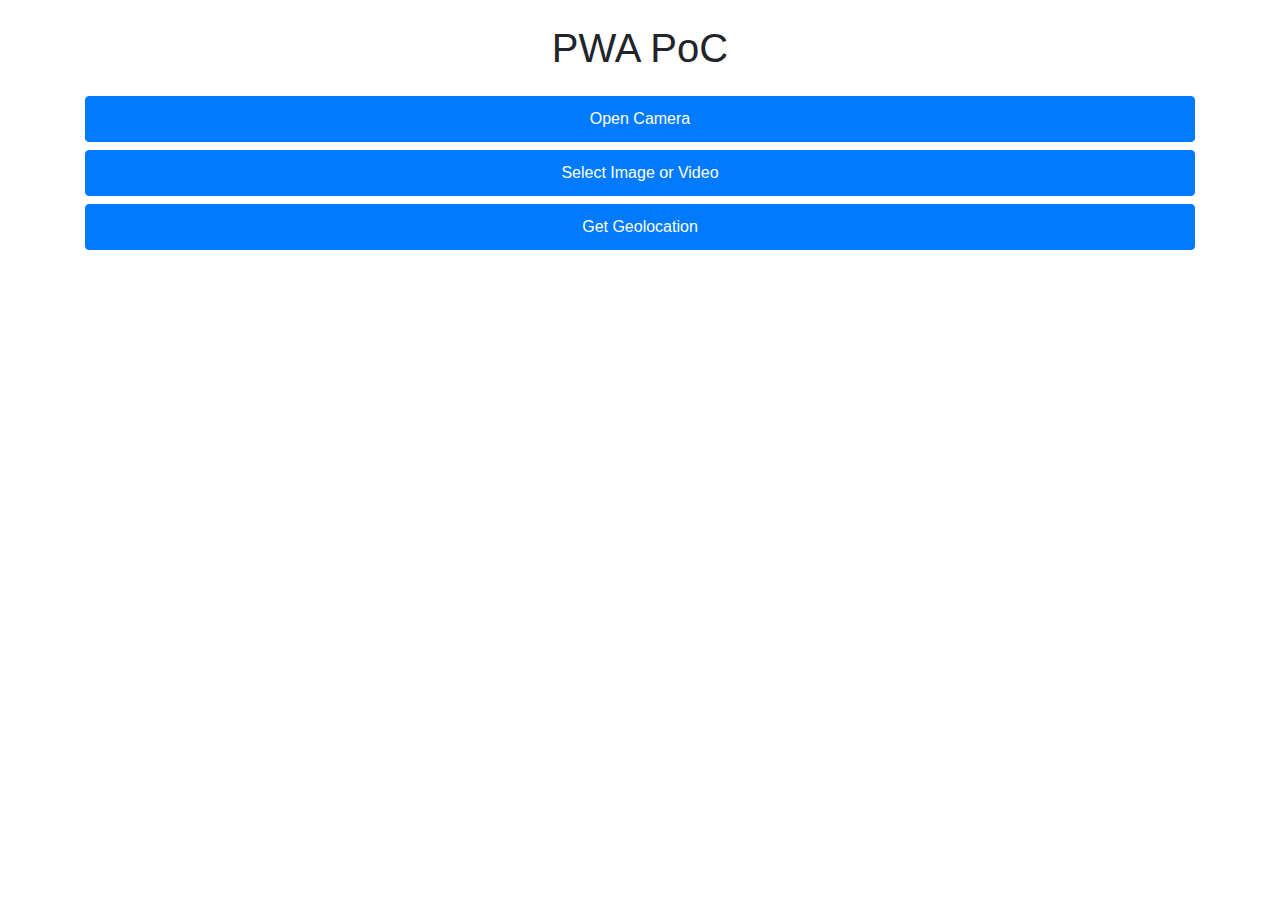
==== index.html @ f5e3f0dc "Initial project" ====
<!DOCTYPE html>
<html lang="en">
<head>
  <meta charset="UTF-8">
  <meta name="viewport" content="width=device-width, initial-scale=1.0">
  <title>PWA PoC</title>
  <link rel="stylesheet" href="https://stackpath.bootstrapcdn.com/bootstrap/4.5.2/css/bootstrap.min.css">
  <link rel="stylesheet" href="style.css">
  <link rel="manifest" href="manifest.json">
</head>
<body>
  <div class="container text-center">
    <h1 class="my-4">PWA PoC</h1>
    <a href="camera.html" class="btn btn-primary my-2">Open Camera</a>
    <a href="file.html" class="btn btn-primary my-2">Select Image or Video</a>
    <a href="geo.html" class="btn btn-primary my-2">Get Geolocation</a>
  </div>
  <script src="app.js"></script>
</body>
</html>
---- style.css ----
body {
  font-family: Arial, sans-serif;
}

button, .btn {
  display: block;
  margin: 20px auto;
  padding: 10px 20px;
  font-size: 16px;
}

#geoLocation {
  margin-top: 20px;
}
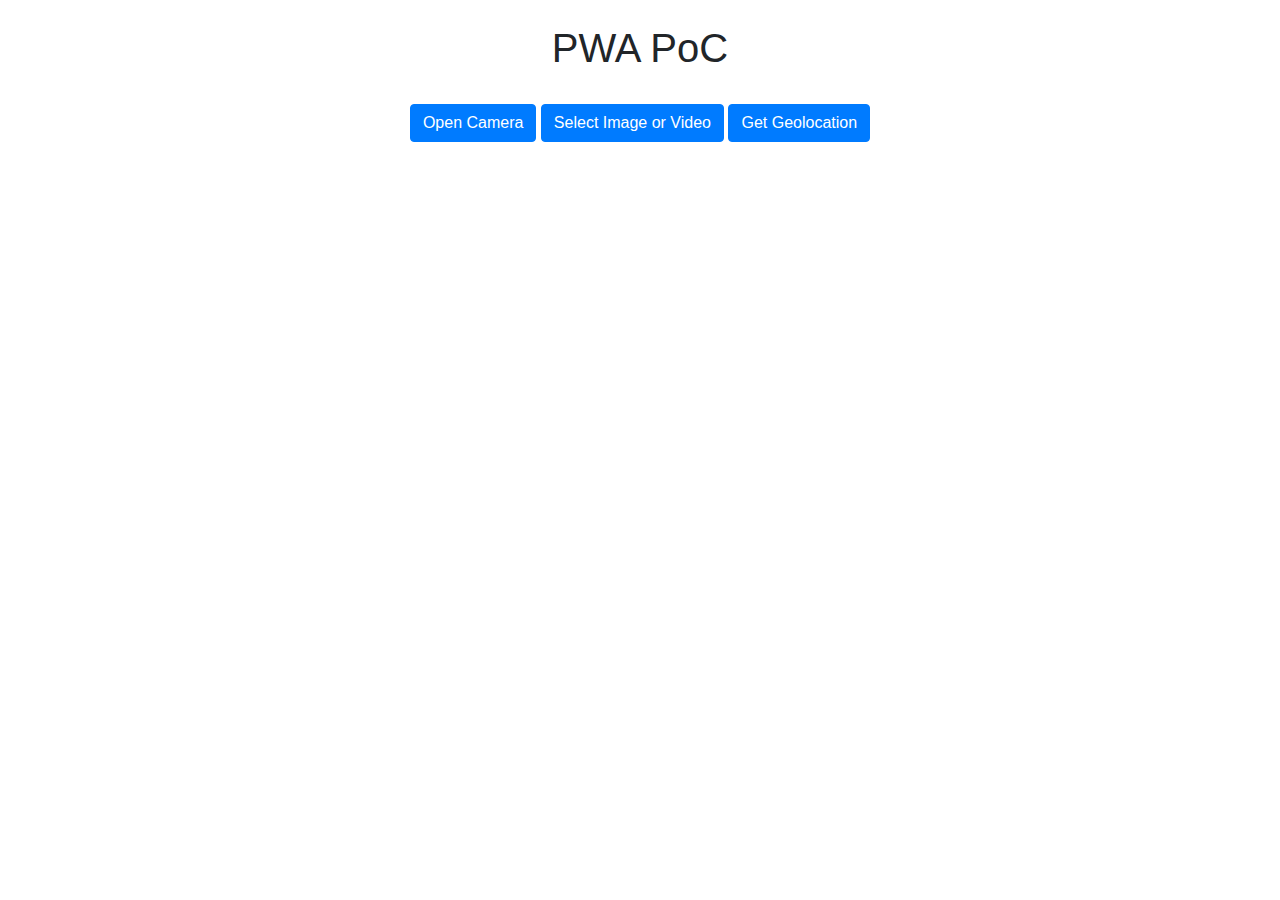
==== commit 45aea6b5: "fix(index): alteração de links" ====
--- a/index.html
+++ b/index.html
@@ -5,16 +5,16 @@
   <meta name="viewport" content="width=device-width, initial-scale=1.0">
   <title>PWA PoC</title>
   <link rel="stylesheet" href="https://stackpath.bootstrapcdn.com/bootstrap/4.5.2/css/bootstrap.min.css">
-  <link rel="stylesheet" href="style.css">
-  <link rel="manifest" href="manifest.json">
+  <link rel="stylesheet" href="./poc-pwa/style.css">
+  <link rel="manifest" href="./poc-pwa/manifest.json">
 </head>
 <body>
   <div class="container text-center">
     <h1 class="my-4">PWA PoC</h1>
-    <a href="camera.html" class="btn btn-primary my-2">Open Camera</a>
-    <a href="file.html" class="btn btn-primary my-2">Select Image or Video</a>
-    <a href="geo.html" class="btn btn-primary my-2">Get Geolocation</a>
+    <a href="/poc-pwa/camera.html" class="btn btn-primary my-2">Open Camera</a>
+    <a href="/poc-pwa/file.html" class="btn btn-primary my-2">Select Image or Video</a>
+    <a href="/poc-pwa/geo.html" class="btn btn-primary my-2">Get Geolocation</a>
   </div>
-  <script src="app.js"></script>
+  <script src="./poc-pwa/app.js"></script>
 </body>
 </html>
